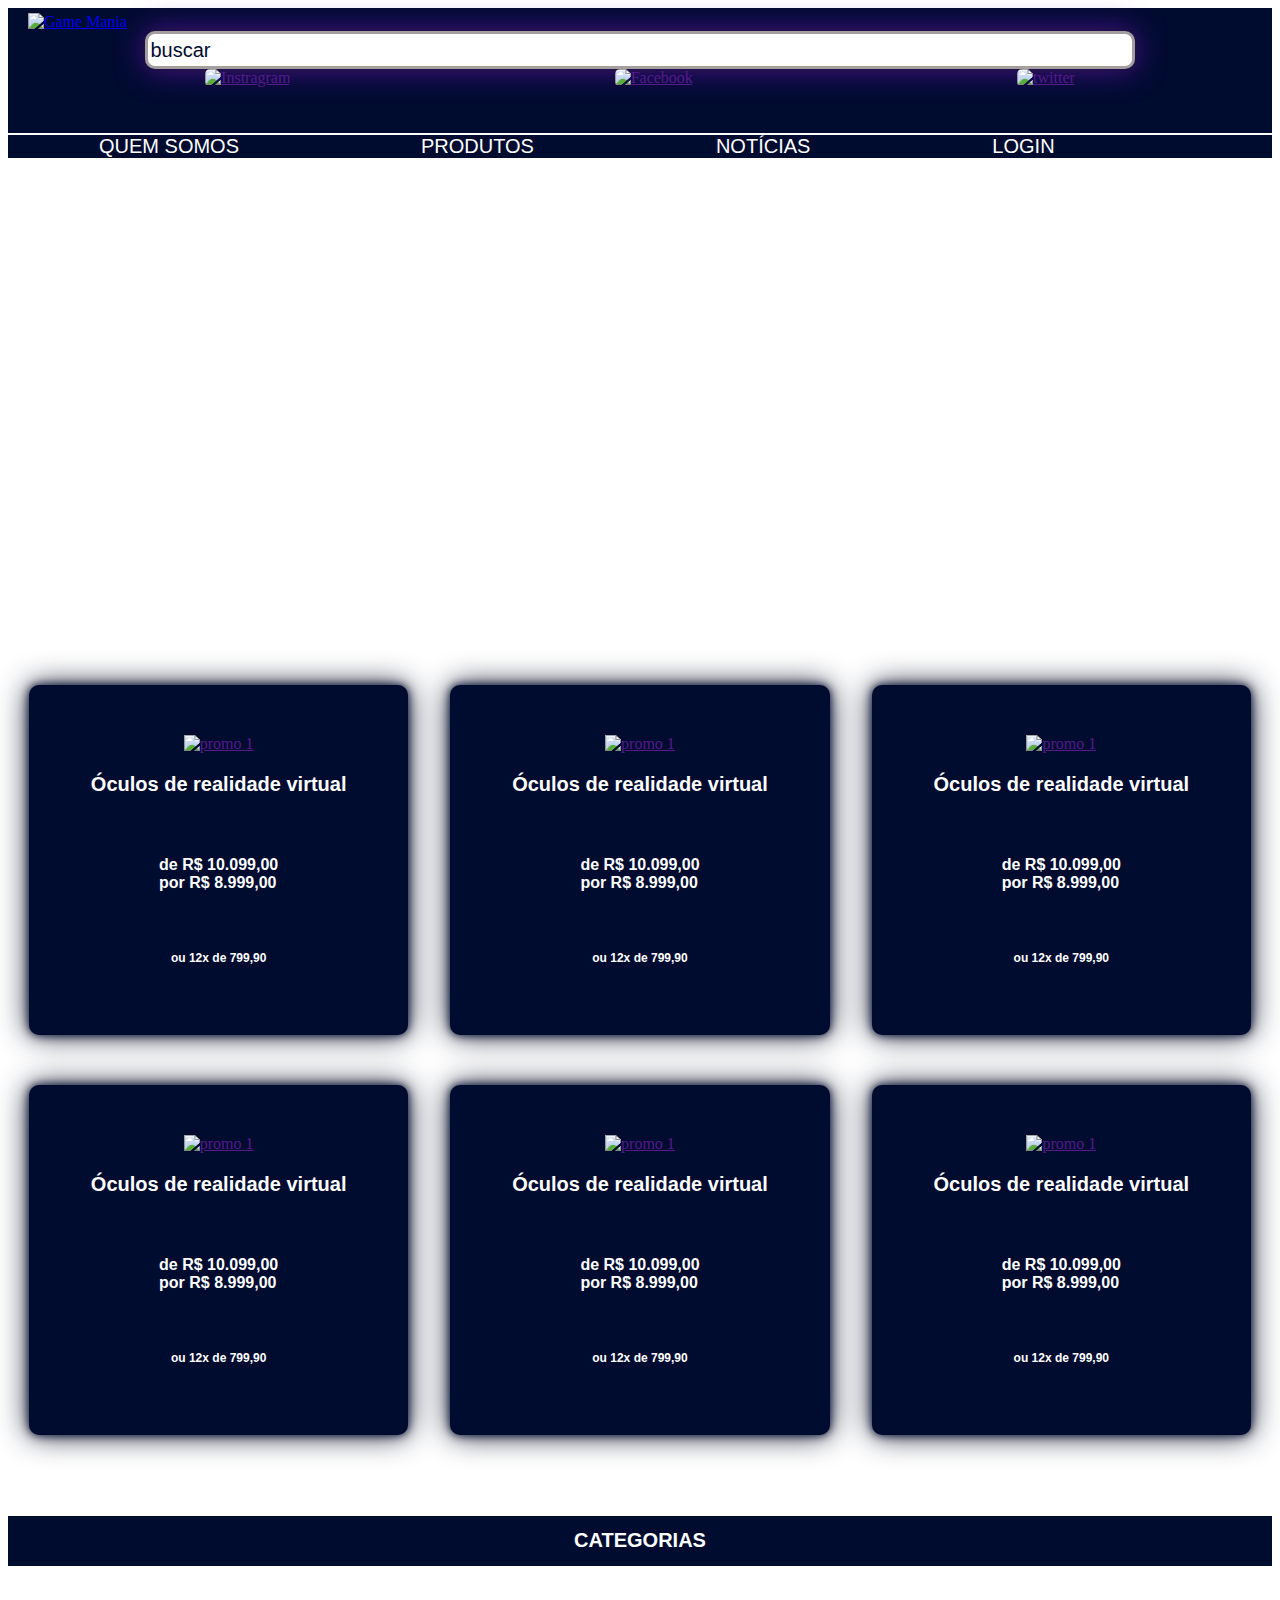
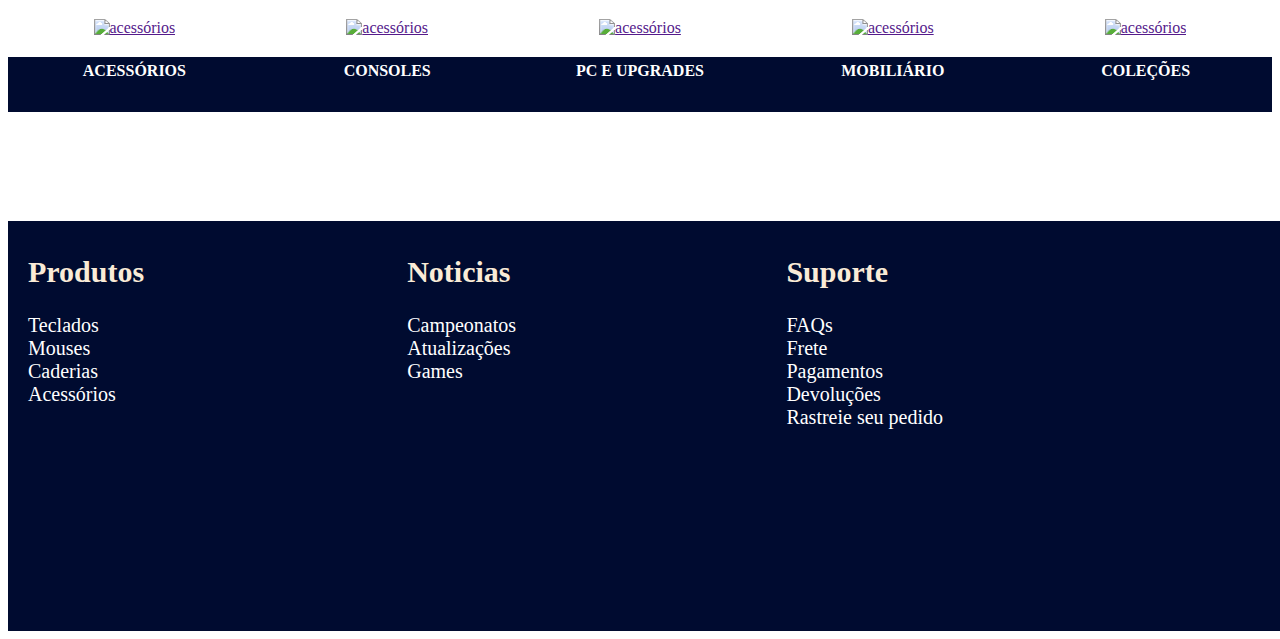
==== index.html @ a0957015 "finalização da responsividade" ====
<!DOCTYPE html>
<html lang="pt-br">

<head>
    <!-- metadados -->
    <meta charset="UTF-8">
    <meta http-equiv="X-UA-Compatible" content="IE=edge">
    <meta name="viewport" content="width=device-width, initial-scale=1.0">
    <meta>
    <title> Game Mania - Você no metaverso </title>

    <!-- bootstrap -->
    <link href="https://cdn.jsdelivr.net/npm/bootstrap@5.1.3/dist/css/bootstrap.min.css" rel="stylesheet"
        integrity="sha384-1BmE4kWBq78iYhFldvKuhfTAU6auU8tT94WrHftjDbrCEXSU1oBoqyl2QvZ6jIW3" crossorigin="anonymous">

    <!-- CSS -->
    <link rel="stylesheet" href="CSS/style.css">
</head>

<header>
    <div class="container">
        <div class="header-top row">
            <div class="header-logo col-3">
                <a href="index.html"><img src="img/logo branco.png" alt="Game Mania" id="logo-header"></a>
            </div>
            <div class="header-search col-6">
                <input type="text" value="buscar" id="header-search">
            </div>
            <div class="header-social-media col-3 ">
                <a href=""><img src="img/insta.png" alt="Instragram"></a>
                <a href=""><img src="img/fb.png" alt="Facebook"></a>
                <a href=""><img src="img/twitter.png" alt="twitter"></a>
            </div>
        </div>

        <div class="header-top-mobile">
            <div class="header-search-mobile">
                <a href="" id="barras" class="barras"><img src="img/menu.png" alt=""></a>
                <input type="text" value="buscar" id="header-search">
            </div>
            <div class="logo-social">
                <div class="header-logo">
                    <a href="index.html"><img src="img/logo branco.png" alt="Game Mania" id="logo-header"></a>
                </div>
                <div class="header-social-media">
                    <a href=""><img src="img/insta.png" alt="Instragram"></a>
                    <a href=""><img src="img/fb.png" alt="Facebook"></a>
                    <a href=""><img src="img/twitter.png" alt="twitter"></a>
                </div>

            </div>


        </div>
        <div class="dash">



        </div>
        <div class="header-botton row">
            <nav id="menu" class="menu col-12">
                <a href="">Quem somos</a>
                <a href="">Produtos</a>
                <a href="">Notícias</a>
                <a href="login.html" id="user-icon">Login</a>
            </nav>

            <!-- trocar class de "menu" para "menu-ativo" -->
        </div>

    </div>
</header>
<!-- ------------------------ -->


<body>
    <div class="container">
        <div class="dash">

        </div>
        <!-- <div class="banner-slide">
            
            <div class="banner-img">
                <a href=""><img src="img/PS5.png" alt="Playstation 5">
                </a>
            </div>

            <div class="banner-caption">
                <h3>Playstation 5 <br> por apenas R$4.990,00</h3>
                <h5>ou 12x de 450,00</h5>
            </div>
        </div> -->

        <div id="carrosel" class="carrosel">
            <img src="img/Banner1.png" alt="">
            <img src="img/vr.png" alt="">
            <img src="img/Logo-branco.png" alt="">

        </div>
        <!-- fim do banner -->
        <section class="secao-promo">
            <div id="promo-card" class="promo-card">
                <a href=""><img src="img/vr.png" alt="promo 1"></a>
                <h3> Óculos de realidade virtual</h3> <br>
                <h4>de R$ 10.099,00<br>
                    por R$ 8.999,00</h4> <br>
                <h5>ou 12x de 799,90</h5>
            </div>
            <div class="promo-card">
                <a href=""><img src="img/vr.png" alt="promo 1"></a>
                <h3> Óculos de realidade virtual</h3> <br>
                <h4>de R$ 10.099,00<br>
                    por R$ 8.999,00</h4> <br>
                <h5>ou 12x de 799,90</h5>
            </div>
            <div class="promo-card">
                <a href=""><img src="img/vr.png" alt="promo 1"></a>
                <h3> Óculos de realidade virtual</h3> <br>
                <h4>de R$ 10.099,00<br>
                    por R$ 8.999,00</h4> <br>
                <h5>ou 12x de 799,90</h5>
            </div>
            <div class="promo-card">
                <a href=""><img src="img/vr.png" alt="promo 1"></a>
                <h3> Óculos de realidade virtual</h3> <br>
                <h4>de R$ 10.099,00<br>
                    por R$ 8.999,00</h4> <br>
                <h5>ou 12x de 799,90</h5>
            </div>
            <div class="promo-card promo-card-dsk">
                <a href=""><img src="img/vr.png" alt="promo 1"></a>
                <h3> Óculos de realidade virtual</h3> <br>
                <h4>de R$ 10.099,00<br>
                    por R$ 8.999,00</h4> <br>
                <h5>ou 12x de 799,90</h5>
            </div>
            <div class="promo-card promo-card-dsk">
                <a href=""><img src="img/vr.png" alt="promo 1"></a>
                <h3> Óculos de realidade virtual</h3> <br>
                <h4>de R$ 10.099,00<br>
                    por R$ 8.999,00</h4> <br>
                <h5>ou 12x de 799,90</h5>

            </div>
        </section>
        <section>
            <div class="secao-categorias">
                <div class="secao-categorias-titulo">
                    <h2>CATEGORIAS</h2>
                </div>
                <div class="secao-categorias-icones">
                    <div class="card-icon">
                        <a href=""><img src="img/fone-de-ouvido.png" alt="acessórios"></a>
                        <a href="" class="icon-title">Acessórios</a>
                    </div>
                    <div class="card-icon">
                        <a href=""><img src="img/icone-console.png" alt="acessórios"></a>
                        <a href="" class="icon-title">Consoles</a>
                    </div>
                    <div class="card-icon">
                        <a href=""><img src="img/monitorar-teclado-e-mouse 1.png" alt="acessórios"></a>
                        <a href="" class="icon-title">PC e Upgrades</a>
                    </div>
                    <div class="card-icon">
                        <a href=""><img src="img/icone-cadeira.png" alt="acessórios"></a>
                        <a href="" class="icon-title">Mobiliário</a>
                    </div>
                    <div class="card-icon">
                        <a href=""><img src="img/icone-boneco.png" alt="acessórios"></a>
                        <a href="" class="icon-title">Coleções</a>
                    </div>
                </div>
            </div>
        </section>
        <section class="chamada"></section>
    </div>
</body>

<footer>
    <div class="container-footer">
        <div class="footer-menu">
            <div class="footer-menu-lista">
                <h2 id="seta-produtos">Produtos<img class="menu-seta" src="img/Polygon 1.png" alt=""></h2>
                <div id="produtos-links" class="produtos-links">
                    <a href="">Teclados</a>
                    <a href="">Mouses</a>
                    <a href="">Caderias</a>
                    <a href="">Acessórios</a>
                </div>
            </div>
            <div class="footer-menu-lista">
                <h2 id="seta-noticias">Noticias<img class="menu-seta" src="img/Polygon 1.png" alt=""></h2>
                <div  id="noticias-links"  class="noticias-links">
                    <a href="">Campeonatos</a>
                    <a href="">Atualizações</a>
                    <a href="">Games</a>
                </div>
            </div>
            <div class="footer-menu-lista">
                <h2 id="seta-suporte">Suporte<img class="menu-seta" src="img/Polygon 1.png" alt=""></h2>
                <div  id="sup-links"  class="sup-links">
                    <a href="">FAQs</a>
                    <a href="">Frete</a>
                    <a href="">Pagamentos</a>
                    <a href="">Devoluções</a>
                    <a href="">Rastreie seu pedido</a>
                </div>
            </div>
        </div>
        <div class="footer-icons">
            <div class="footer-logo">
                <a href="index.html"><img src="img/logo-preto.png" alt=""></a>
            </div>
            <div class="footer-pagamentos">
                <a id="pag-seguro" href="index.html"><img src="img/pag-seguro.png" alt=""></a>
                <a id="pagamentos" href="index.html"><img src="img/pagamentos.png" alt=""></a>
            </div>
            <div class="siteprotegido">
                <a id="siteprotegido" href="index.html"><img src="img/site-protegido.png" alt=""></a>
            </div>
        </div>



    </div>
</footer>
<!-- ------------SCRIPT------------- -->
<script src="JS/jquery-3.6.0.js"></script>
<script src="JS/script.js"></script>
<script src="https://cdn.jsdelivr.net/npm/bootstrap@5.1.3/dist/js/bootstrap.bundle.min.js"
    integrity="sha384-ka7Sk0Gln4gmtz2MlQnikT1wXgYsOg+OMhuP+IlRH9sENBO0LRn5q+8nbTov4+1p" crossorigin="anonymous">
---- CSS/style.css ----
@import url('https://fonts.googleapis.com/css2?family=Roboto:wght@100&display=swap');
@import url('https://fonts.googleapis.com/css2?family=Roboto:wght@100&family=Titillium+Web:wght@200&display=swap');



header {
    width: 100%;
    height: 150px;
    background-color: #000B30;
    position: initial;
}

.header-top {
    height: 120px;
    padding-top: 5px;
    padding-left: 20px;
    padding-right: 20px;
    position: relative;
}

.header-top-mobile {
    display: none;
}

#logo-header {
    width: 200px;
    height: 100px;
}

.header-search {
    display: flex;
    justify-content: center;
    align-items: center;
}

#header-search {
    border: solid rgb(165, 158, 158);
    color: #000B30;
    height: 30px;
    font-size: 20px;
    width: 80%;
    border-radius: 10px;
    box-shadow: 0px 0px 10px rgb(29, 21, 51), 0px 0px 30px rgb(87, 19, 165);
}

.header-social-media {
    display: flex;
    justify-content: space-around;
    align-items: center;
    padding-right: 15px;
    padding-left: 15px;

}

.header-social-media img {
    width: 50px;
    height: 50px;
    border-radius: 5px;
}

.dash {
    height: 2px;
    background-color: white;
}

.dash-2 {
    height: 5px;
    background-color: #000B30;
}

.menu {
    display: flex;
    justify-content: space-around;
    height: auto;
    padding-right: 10%;
}

.menu-ativo {
    display: none;
}

.menu a {
    text-decoration: none;
    text-transform: uppercase;
    color: white;
    font-size: 20px;
    font-family: 'Gill Sans', 'Gill Sans MT', Calibri, 'Trebuchet MS', sans-serif;
}

.menu img {
    height: 20px;
    width: 20px;
}

.header-botton a {
    text-decoration: none;
    text-transform: uppercase;
    color: white;
    font-size: 20px;
    font-family: 'Gill Sans', 'Gill Sans MT', Calibri, 'Trebuchet MS', sans-serif;
}

.header-menu img {
    height: 25px;
}

#login {
    text-align: end;
}

.barras {
    display: none;
    width: 45px;
}

body {
    width: auto;
    background-color: white;
}

.banner-slide {
    height: 500px;
    background-color: #000B30;
    display: flex;
    flex-direction: column;
    padding-top: 20px;
    border-radius: 20px;
    margin-bottom: 10px;
    box-shadow: 0px 0px 10px #000B30, 0px 0px 30px #171d33;


}

.banner-img {
    width: 700px;
    display: flex;
    justify-content: center;
    align-items: center;
    position: relative;
    left: 30%;

}

.carrosel {
    display: flex;
    justify-content: center;
    height: 500px;

}

#carrosel img {
    display: none;
    height: 400px;

}

.banner-img a img {
    width: 80%;
    align-items: center;
}

.banner-caption {
    display: flex;
    flex-direction: column;
    position: relative;
    left: 45%;

}

.banner-slide h2 {
    text-decoration: none;
    color: rgb(177, 40, 6);
    border: solid;
    border-radius: 3px;
    background-color: none;
    width: fit-content;
    font-size: 20px;
    font-family: Verdana, Geneva, Tahoma, sans-serif;
    font-weight: 600;
    position: relative;
    left: 45%;
    top: 10px;
    margin-bottom: 20px;
}

.banner-caption {
    width: fit-content;

}

.banner-slide h3 {
    text-decoration: none;
    color: rgb(241, 239, 239);
    font-size: 20px;
    font-family: Arial, Helvetica, sans-serif;
    text-align: center;


}

.banner-slide h5 {
    text-decoration: none;
    color: rgb(207, 207, 207);
    font-size: 12px;
    font-family: Arial, Helvetica, sans-serif;
    text-align: right;
}

.secao-promo {
    height: 800px;
    background-color: white;
    border-radius: 15px;
    display: flex;
    flex-wrap: wrap;
    justify-content: space-around;
    padding-top: 2%;
    padding-bottom: 2%;
}

.promo-card {
    height: 350px;
    width: 30%;
    background-color: #000B30;
    border-radius: 10px;
    box-shadow: 0px 0px 10px #000B30, 0px 0px 30px #171d33;
    display: flex;
    flex-direction: column;
    justify-content: center;
    align-items: center;
    left: 25%;
    border: 15px;
}

.promo-card img {
    height: 150px;

}

.promo-card h3 {
    color: white;
    font-size: 20px;
    font-family: Verdana, Geneva, Tahoma, sans-serif;
    text-align: center;
}

.promo-card h4 {
    color: white;
    font-size: 16px;
    font-family: Verdana, Geneva, Tahoma, sans-serif;
}

.promo-card h5 {
    color: white;
    font-size: 12px;
    font-family: Verdana, Geneva, Tahoma, sans-serif;
}

.secao-categorias {
    height: 300px;
    width: 100%;
    margin-top: 5px;
    margin-bottom: 5px;

}

.secao-categorias-titulo {
    background-color: #000B30;
    width: 100%;
    height: 50px;
    display: flex;
    justify-content: center;
    align-items: center;

}

.secao-categorias-titulo h2 {
    color: white;
    font-size: 20px;
    font-family: Verdana, Geneva, Tahoma, sans-serif;
}

.secao-categorias-icones {
    height: 200px;
    display: flex;
    justify-content: space-between;
}

.secao-categorias-icones img {
    height: 90px;
}

.card-icon {
    width: 20%;
    display: flex;
    flex-direction: column;
    justify-content: center;
    align-items: center;
    margin-top: 2px;
    margin-bottom: 2px;
}

.icon-title {
    background-color: #000B30;
    height: 50px;
    width: 100%;
    color: white;
    text-decoration: none;
    text-align: center;
    padding-top: 5px;
    text-transform: uppercase;
    margin-top: 20px;
    font-weight: bold;
}

.container-footer {
    background-color: #000B30;
    height: 400px;
    width: 100%;
    display: flex;
    flex-direction: column;
    padding-top: 10px;
    padding-left: 20px;
}

.footer-menu {
    width: 100%;
    display: flex;
    height: 180px;
}
.produtos-links{ 
    display: flex;
    flex-direction: column;
}
.noticias-links{ 
    display: flex;
    flex-direction: column;
}
.sup-links{ 
    display: flex;
    flex-direction: column;
}

.menu-seta {
    display: none;
}

.footer-menu-lista {
    width: 30%;
    display: flex;
    flex-direction: column;
    justify-content: start;
}

.footer-menu-lista h2 {
    font-size: 30px;
    color: antiquewhite;
    text-decoration: none;
    font-weight: bold;

}

.footer-menu-lista a {
    color: white;
    font-size: 20px;
    text-decoration: none;
}

.footer-icons {
    width: 100%;
    height: 180px;
    margin-top: 10px;
    display: flex;
    justify-content: space-between;
}

.footer-logo {
    width: 30%;
    display: flex;
    justify-content: start;
    align-items: flex-end;
}

.footer-logo img {
    width: 80%;

}

.footer-pagamentos {
    width: 30%;
    display: flex;
    flex-direction: column;
    justify-content: flex-end;
    align-items: center;
    padding-top: 10%;
}

.footer-pagamentos a img {
    height: 60%;
    margin-top: 5%;
}

.siteprotegido {
    width: 30%;
    display: flex;
    justify-content: flex-end;
    align-items: flex-end;
}

.siteprotegido img {
    width: 50%;
}



@media screen and (max-width: 1200px) {


    .menu a {
        font-size: 16px;
    }

    #logo-header {
        width: 150px;
    }




}

@media screen and (max-width: 768px) {

    .barras {
        display: inline-block;
    }

    .header-top {
        display: none;
    }

    .header-top-mobile {
        display: flex;
        flex-direction: column;
        height: auto;
        justify-content: center;
        align-items: center;

    }

    .header-search-mobile {
        width: 80%;
        display: flex;
        justify-content: center;
        margin: 3px 0px 3px;
    }

    .header-search-mobile img {
        width: 30px;
    }

    .logo-social {
        display: flex;
        justify-content: center;
    }

    .header-social-media {
        justify-content: space-around;
    }

    .menu {
        display: none;
        flex-direction: column;
        width: 200px;
        top: 0;
        right: 65px;
        background-color: black;
    }

    .menu a {
        text-align: center;
        padding: 15px;
    }

    .menu-ativo {
        display: flex;
    }

    .posicionamento-header {
        position: relative;
    }

    .secao-promo {
        height: 800px;
        background-color: white;
        border-radius: 15px;
        display: flex;
        flex-wrap: wrap;
        justify-content: space-around;
        padding-top: 2%;
        padding-bottom: 2%;
    }

    .promo-card {
        height: 350px;
        width: 40%;
        background-color: #000B30;
        border-radius: 10px;
        box-shadow: 0px 0px 10px #000B30, 0px 0px 30px #171d33;
        display: flex;
        flex-direction: column;
        justify-content: center;
        align-items: center;
        left: 25%;
        border: 15px;
    }

    .promo-card img {
        height: 100px;

    }

    .promo-card h3 {
        color: white;
        font-size: 16px;
        font-family: Verdana, Geneva, Tahoma, sans-serif;
    }

    .promo-card h4 {
        color: white;
        font-size: 14px;
        font-family: Verdana, Geneva, Tahoma, sans-serif;
    }

    .promo-card h5 {
        color: white;
        font-size: 12px;
        font-family: Verdana, Geneva, Tahoma, sans-serif;
    }

    .promo-card-dsk {
        display: none;
    }
    
    .secao-categorias-titulo h2 {
        color: white;
        font-size: 20px;
        font-family: Verdana, Geneva, Tahoma, sans-serif;
    }
    
    .secao-categorias-icones {
        height: 200px;
        display: flex;
        justify-content: space-between;
    }
    .secao-categorias-icones img {
        height: 50px;
    }
        
    
    .icon-title {
        font-size: 10px;
    }


    .container-footer{
        height: 200px;
    }
    .footer-menu {
        width: 100%;
        display: flex;
        height: 50px;
    }
    .menu-seta {
        display: flex;
    }
    .footer-menu-lista{ 
        display: flex;
        flex-direction: column;
    }

    .produtos-links{ 
        display: none;
        flex-direction: column;
        width: 200px;
        top: 0;
        right: 65px;
        background-color: black;
    }
    .noticias-links{ 
        display: none;
        flex-direction: column;
        width: 200px;
        top: 0;
        right: 65px;
        background-color: black;
    }
    .sup-links{ 
        display: none;
        flex-direction: column;
        width: 200px;
        top: 0;
        right: 65px;
        background-color: black;
    }
    
    .footer-menu-lista h2 {
        font-size: 20px;
    }
    
    .footer-menu-lista a {
        font-size: 12px;
    }
    
    .footer-icons {
        width: 100%;
        height: 100px;
        display: flex;
        flex-direction: column;
        justify-content: space-between;
        align-items: center;
    }
    
    .footer-logo {
        height: 100%;
        display: flex;
        
    }
    
    .footer-logo img {
        height: 100%;
    }
    
    .footer-pagamentos {
        display: none;
    }
    
    .siteprotegido {
        display: none;
    }

}
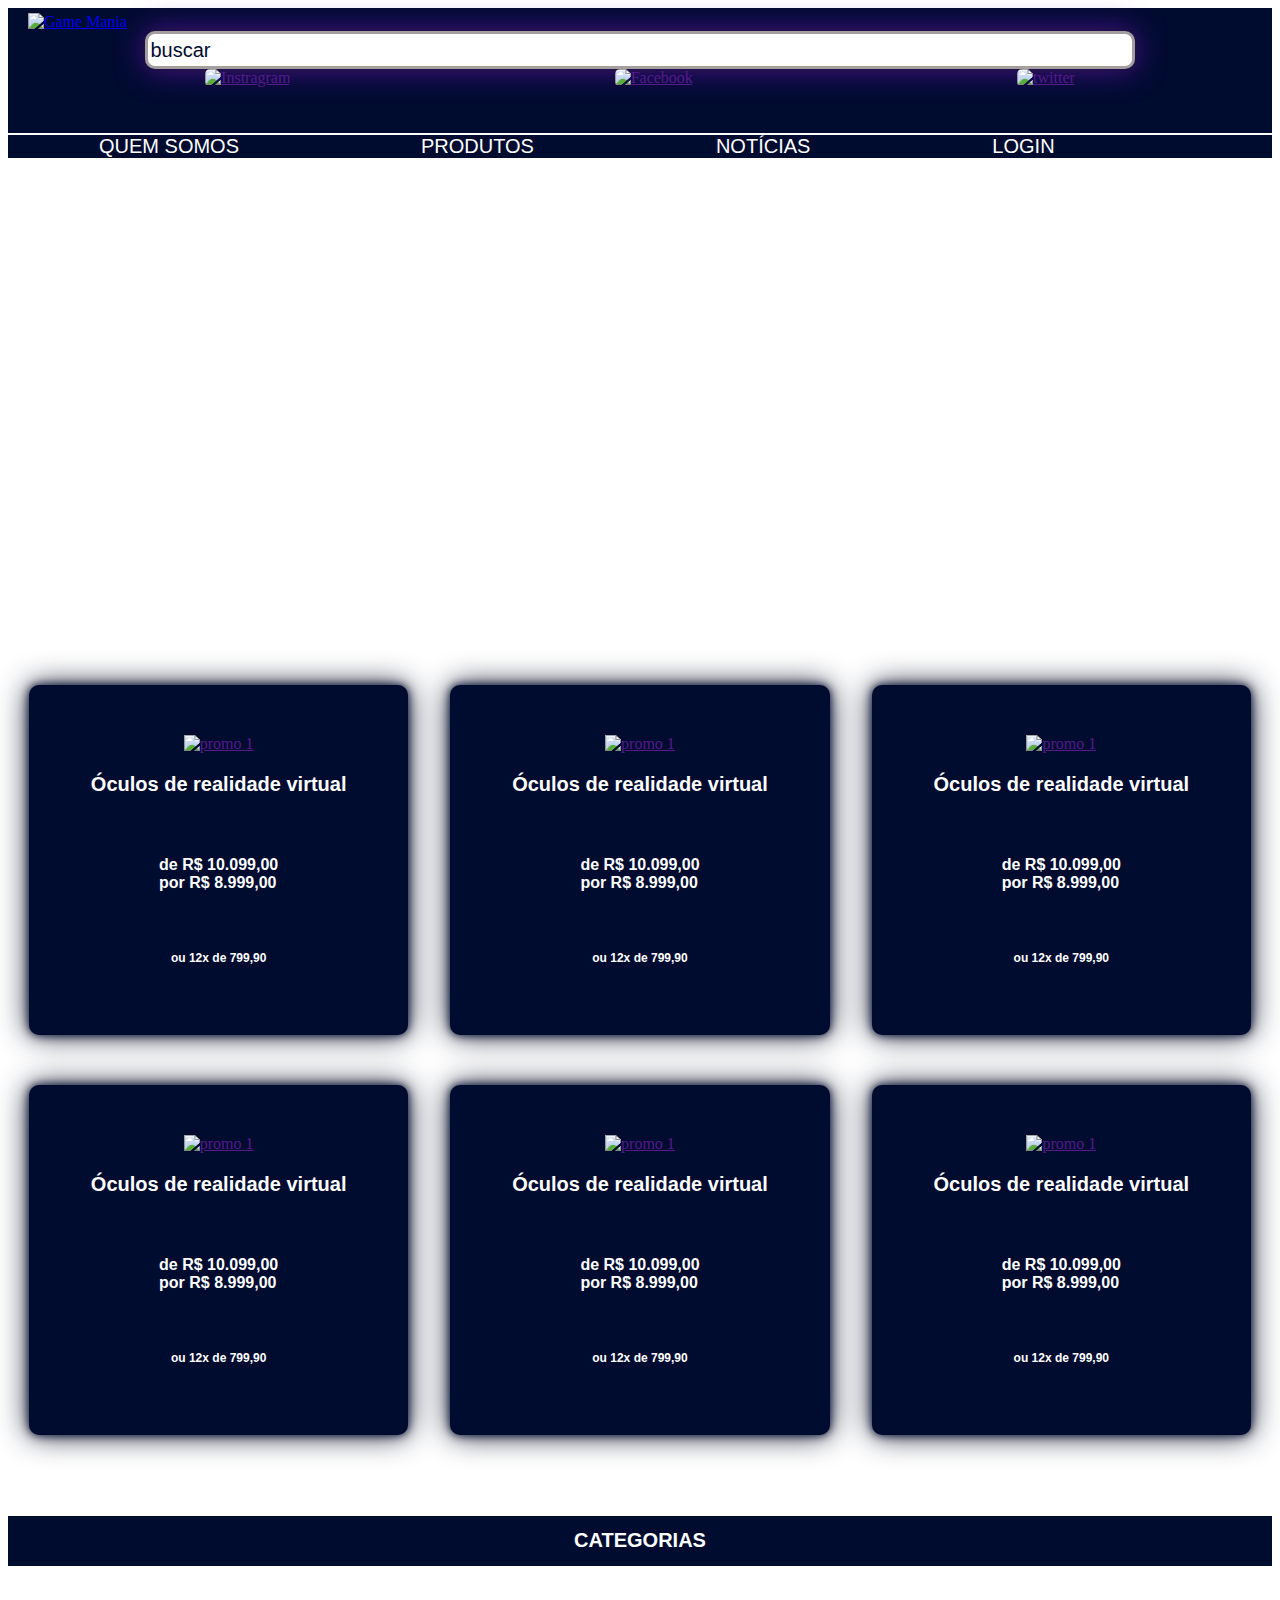
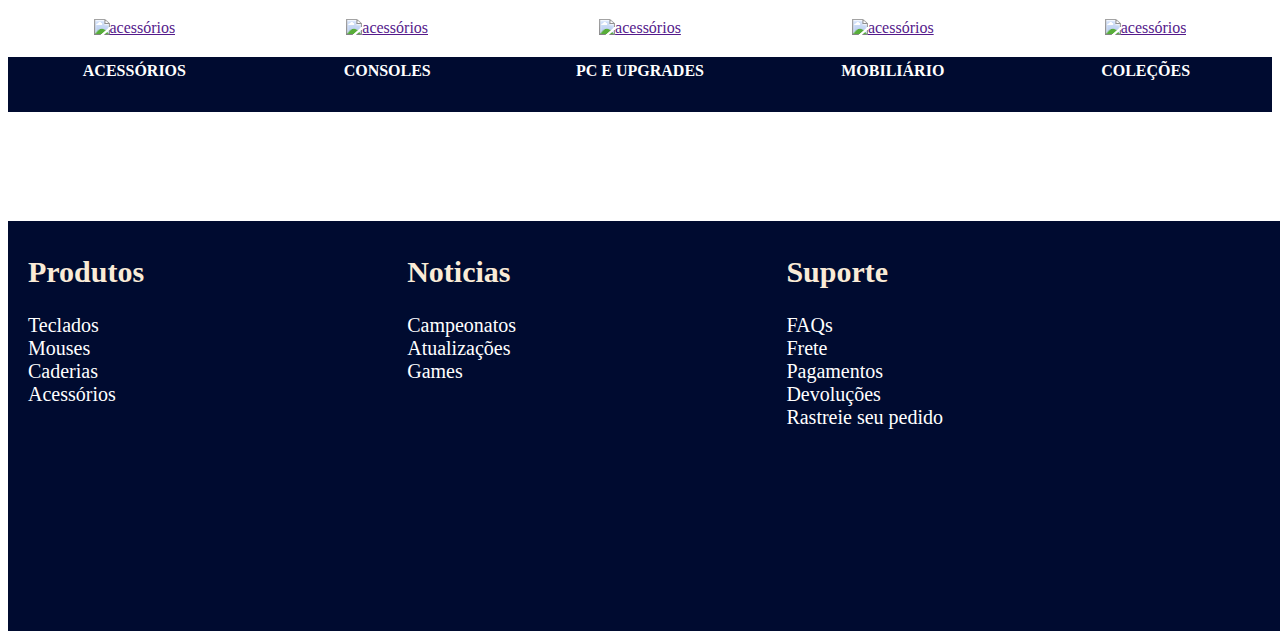
==== commit b7add74c: "atualizações na responsividade tablet" ====
--- a/index.html
+++ b/index.html
@@ -177,7 +177,7 @@
 </body>
 
 <footer>
-    <div class="container-footer">
+    <div class="container-footer container">
         <div class="footer-menu">
             <div class="footer-menu-lista">
                 <h2 id="seta-produtos">Produtos<img class="menu-seta" src="img/Polygon 1.png" alt=""></h2>
--- a/CSS/style.css
+++ b/CSS/style.css
@@ -311,7 +311,10 @@
     margin-top: 20px;
     font-weight: bold;
 }
-
+footer {
+    background-color: #000B30;
+    height: 400px;
+}
 .container-footer {
     background-color: #000B30;
     height: 400px;
@@ -422,8 +425,47 @@
     #logo-header {
         width: 150px;
     }
-
-
+    
+    .footer-logo {
+        width: 30%;
+        display: flex;
+        justify-content: start;
+        align-items: flex-end;
+        margin-bottom: 5px;
+    }
+    
+    .footer-logo img {
+        width: 80%;
+    
+    }
+    
+    .footer-pagamentos {
+        width: 30%;
+        display: flex;
+        flex-direction: column;
+        justify-content: flex-end;
+        align-items: center;
+        padding-top: 30%;
+    }
+    
+    .footer-pagamentos a img {
+        height: 40%;
+        margin-top: 5%;
+    }
+    
+    .siteprotegido {
+        width: 30%;
+        display: flex;
+        justify-content: flex-end;
+        align-items: flex-end;
+        padding-left: 10%;
+    }
+    
+    .siteprotegido img {
+        width: 70%;
+    }
+    
+    
 
 
 }
